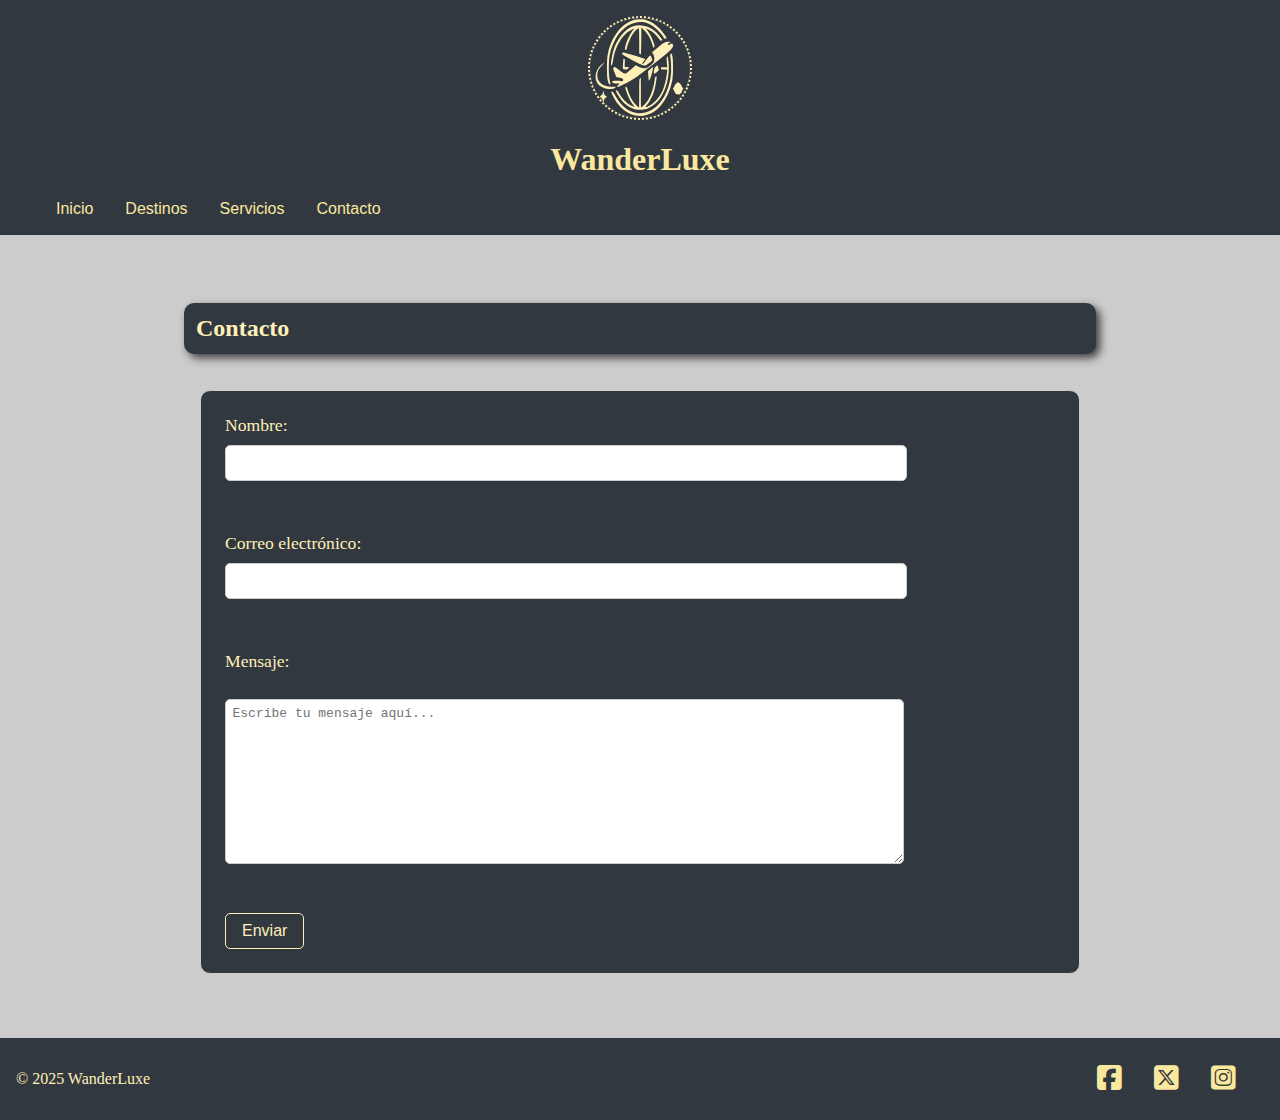
==== contacto.html @ 93d97174 "first commit" ====
<!DOCTYPE html>
<html lang="es">
	<head>
		<meta charset="UTF-8" />
		<meta name="viewport" content="width=device-width, initial-scale=1.0" />
		<link rel="shortcut icon" href="img/favicon.ico" type="image/x-icon" />
		<link rel="stylesheet" href="style/style.css" />
		<link
			rel="stylesheet"
			href="https://cdnjs.cloudflare.com/ajax/libs/font-awesome/6.5.0/css/all.min.css"
		/>
		<title>WanderLuxe</title>
	</head>
	<body>
		<!-- Header -->
		<header>
			<div class="logo">
				<div class="img">
					<a href="#"><img src="img/logo.svg" alt="WanderLuxe" /></a>
				</div>
				<div class="title">
					<h1><a href="#">WanderLuxe</a></h1>
				</div>
			</div>
			<nav>
				<ul>
					<li><a href="index.html">Inicio</a></li>
					<li><a href="destinos.html">Destinos</a></li>
					<li><a href="servicios.html">Servicios</a></li>
					<li><a href="contacto.html">Contacto</a></li>
				</ul>
			</nav>
		</header>

		<!-- main -->
		<main>
			<section>
				<h2>Contacto</h2>
				<article>
					<form action="#" method="get">
						<label for="nombre">Nombre:</label>
						<input type="text" id="nombre" name="nombre" required /><br /><br />

						<label for="email">Correo electrónico:</label>
						<input type="email" id="email" name="email" required /><br /><br />

						<label for="message">Mensaje:</label><br />
						<textarea
							id="message"
							name="message"
							rows="10"
							cols="100"
							placeholder="Escribe tu mensaje aquí..."
							required
						></textarea
						><br /><br />
						<input type="submit" value="Enviar" />
					</form>
				</article>
			</section>
		</main>

		<!-- Footer -->
		<footer>
			<p>© 2025 WanderLuxe</p>
			<div class="social">
				<a href="#"><i class="fa-brands fa-square-facebook"></i></a>
				<a href="#"><i class="fa-brands fa-square-x-twitter"></i></a>
				<a href="#"><i class="fa-brands fa-square-instagram"></i></a>
			</div>
		</footer>
	</body>
</html>
---- style/style.css ----
body {
   margin: 0;
   padding: 0;
   font-family: 'Roboto', sans-serif;
   background-color: #ccc;
}
a {
   color: #fae89f;
   text-decoration: none;
}
header, main, footer {
   width: 100%;
   box-sizing: border-box;
}

/* Header */
header {
   width: 100%;
   background-color: #323840;
   color: #fff0b7;
   text-align: center;
   padding-top: 1em;
   padding-bottom: 0.1em;
}

header .logo h1 {
   font-family: 'Pacifico', cursive;
}

header .logo .img {
   width: 100px;
   height: 100px;
   border-radius: 50%;
   margin: 0 auto;
   display: block;
   color: #fff0b7;
   border: 2px dotted #fff0b7;
}
header .logo .img img {
   width: 100%;
   height: 100%;
   border-radius: 50%;
}

header nav {
   width: 100%;
   background-color: #323840;
}
header nav ul {
   list-style: none;
   display: flex;
   justify-content: start;
}
header nav li a {
   margin: 0 1em;
}

/* Main */
main {
   display: flex;
   flex-wrap: wrap;
   justify-content: space-around;
   margin: 1em 0;
}

section {
   display: flex;
   flex-direction: column;
   justify-content: space-between;
}
section h2 {
   font-family: 'Pacifico', cursive;
   background-color: #323840;
   color: #fff0b7;
   color: #fff0b7;
   padding: 0.5em;
   border-radius: 10px;
   box-shadow: 4px 4px 8px rgba(0, 0, 0, 0.7);
}

article {
   display: flex;
   flex-direction: row;
   align-items: center;
}

article .card {
   border-radius: 10px;
   overflow: hidden;
   max-width: 300px;
   margin: 1em;
   background-color: #323840;
   padding: 1em;
   box-shadow: 0 0 10px rgba(0,0,0,0.1);
}
article .card h3 {
   color: #fff0b7;
   font-size: 1.5em;
   margin: 0.5em;
   font-family: 'Pacifico', cursive;
}
article .card img {
   width: 100%;
   height: 200px;
   object-fit: cover;
   border-radius: 5px;
}
article .card p {
   color: #fff;
   margin: 0.5em;
   font-size: 1em;
   text-align: justify;
}

article form {
   display: flex;
   flex-direction: column;
   align-items: self-start;
   margin: 1em;
   padding: 1.5em;
   border: 1px solid #ccc;
   border-radius: 10px;
   background-color: #323840;
}
article form label {
   font-family: 'Pacifico', cursive;
   margin-bottom: 0.5em;
   color: #fff0b7;
   font-size: 1.1em;
}
article form input[type="text"],
article form input[type="email"],
article form textarea {
   width: 80%;
   padding: 0.5em;
   margin-bottom: 1em;
   border: 1px solid #ccc;
   border-radius: 5px;
   font-size: 1em;
}
article form input[type="submit"] {
   padding: 0.5em 1em;
   border: none;
   border-radius: 5px;
   background-color: #323840;
   color: #fff0b7;
   border: 1px solid #fff0b7;
   font-size: 1em;
   cursor: pointer;
}
article form input[type="submit"]:hover {
   background-color: #fff0b7;
   color: #323840;
}

.about{
   margin-right: 1em;
   margin-left: 1em;
   text-align: justify;
}
.about article{
   margin: 1em;
   padding: 1.5em;
   border: 1px solid #ccc;
   border-radius: 10px;
   background-color: #323840;
   color: #fff;
}

/* Footer */
footer {
   width: 100%;
   background-color: #323840;
   padding: 1em;
   color: #fff0b7;
   display: flex;
   justify-content: space-between;
   align-items: center;
   font-family: 'Pacifico', cursive;
}
footer .social a {
   margin-right: 1em;
   text-decoration: none;
   font-size: 1.75em;
}

/* Media queries */
@media (max-width: 1500px) {
   section {
      padding: 2em;
   }
   article {
      display: flex;
      justify-content: space-between;
   }
}

@media (max-width: 1150px) {
   header nav ul {
      display: flex;
      justify-content: center;
      margin-right: 40px;
   }
   section h1{
      padding: 2em;
   }
   article {
      display: flex;
      flex-wrap: wrap;
      justify-content: space-between;
   }
}

@media (max-width: 792px) {
   header nav ul {
      display: flex;
      justify-content: center;
      margin-right: 35px;
   }
   section {
      padding: 2em;
   }
   article {
      display: flex;
      flex-flow: column;
      justify-content: space-between;
   }
}
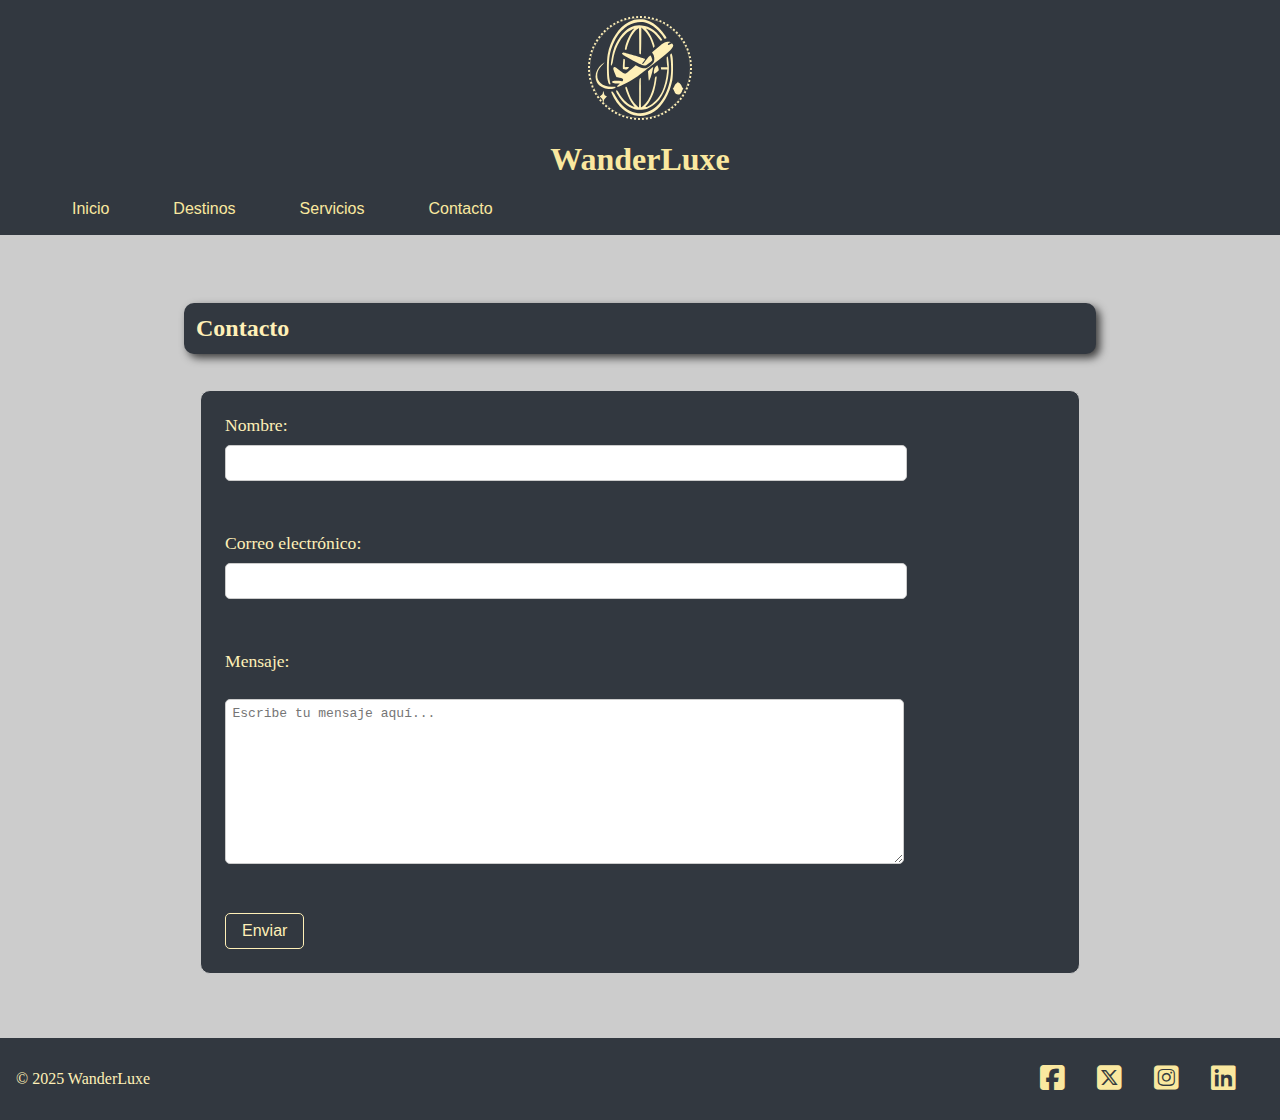
==== commit fac98d02: "update" ====
--- a/contacto.html
+++ b/contacto.html
@@ -9,6 +9,7 @@
 			rel="stylesheet"
 			href="https://cdnjs.cloudflare.com/ajax/libs/font-awesome/6.5.0/css/all.min.css"
 		/>
+		<link rel="stylesheet" href="style/responsive.css" />
 		<title>WanderLuxe</title>
 	</head>
 	<body>
@@ -67,6 +68,7 @@
 				<a href="#"><i class="fa-brands fa-square-facebook"></i></a>
 				<a href="#"><i class="fa-brands fa-square-x-twitter"></i></a>
 				<a href="#"><i class="fa-brands fa-square-instagram"></i></a>
+				<a href="#"><i class="fa-brands fa-linkedin"></i></a>
 			</div>
 		</footer>
 	</body>
--- a/style/style.css
+++ b/style/style.css
@@ -53,6 +53,11 @@
 }
 header nav li a {
    margin: 0 1em;
+   padding: 1em;
+}
+header nav li a:hover {
+   background-color: #fff0b7;
+   color: #323840;
 }
 
 /* Main */
@@ -183,46 +188,3 @@
    text-decoration: none;
    font-size: 1.75em;
 }
-
-/* Media queries */
-@media (max-width: 1500px) {
-   section {
-      padding: 2em;
-   }
-   article {
-      display: flex;
-      justify-content: space-between;
-   }
-}
-
-@media (max-width: 1150px) {
-   header nav ul {
-      display: flex;
-      justify-content: center;
-      margin-right: 40px;
-   }
-   section h1{
-      padding: 2em;
-   }
-   article {
-      display: flex;
-      flex-wrap: wrap;
-      justify-content: space-between;
-   }
-}
-
-@media (max-width: 792px) {
-   header nav ul {
-      display: flex;
-      justify-content: center;
-      margin-right: 35px;
-   }
-   section {
-      padding: 2em;
-   }
-   article {
-      display: flex;
-      flex-flow: column;
-      justify-content: space-between;
-   }
-}
--- a/style/responsive.css
+++ b/style/responsive.css
@@ -0,0 +1,60 @@
+/* Media queries */
+@media (max-width: 1500px) {
+   section {
+      padding: 2em;
+   }
+   article {
+      display: flex;
+      justify-content: space-between;
+   }
+}
+
+@media (max-width: 1150px) {
+   header nav ul {
+      display: flex;
+      justify-content: center;
+      margin-right: 40px;
+   }
+   section h1{
+      padding: 2em;
+   }
+   article {
+      display: flex;
+      flex-wrap: wrap;
+      justify-content: space-between;
+   }
+}
+
+@media (max-width: 792px) {
+   header nav ul {
+      display: flex;
+      justify-content: center;
+      margin-right: 35px;
+   }
+   header nav li a {
+      margin: 0 1em;
+      padding: 0.5em;
+   }
+   section {
+      padding: 2em;
+   }
+   article {
+      display: flex;
+      flex-flow: column;
+      justify-content: space-between;
+   }
+}
+
+@media (max-width: 492px) {
+   header nav li a {
+      margin: 0 0.1em;
+      padding: 0.5em;
+   }
+   .social{
+      display: grid;
+      grid-template-columns: repeat(2, 1fr);
+      grid-template-rows: repeat(2, 1fr);
+      gap: 10px;
+      margin-left: 1.5em;
+   }
+}